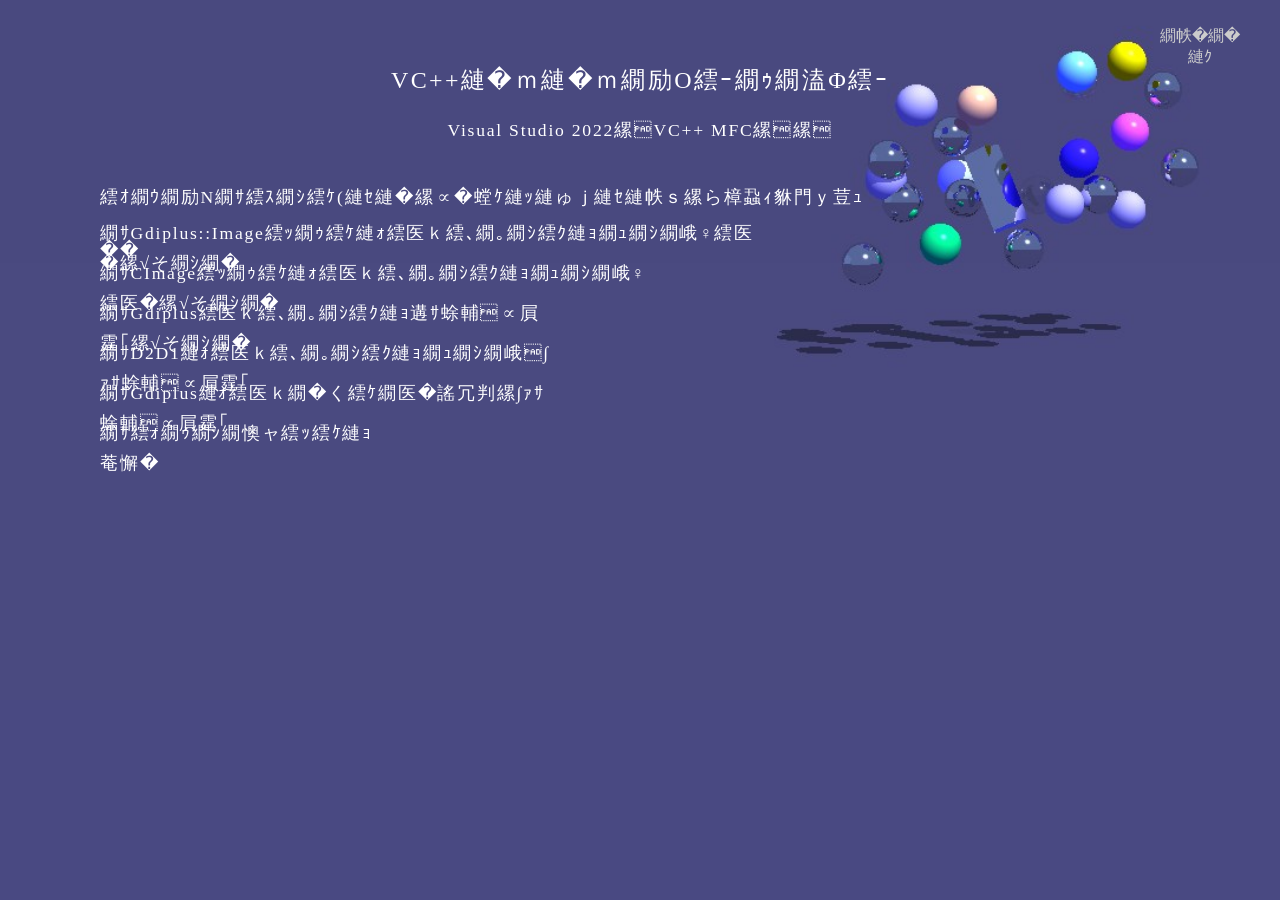
==== index.htm @ d03ff993 "Increase width of paragraph element in index.htm" ====
<!DOCTYPE HTML PUBLIC "-//W3C//DTD HTML 4.01 Transitional//EN ">
<HTML>
<HEAD>
<meta http-equiv="Content-Type" content="text/html; charset=Shift_JIS">
<meta http-equiv="Content-Language" content="ja">
<meta name="Keywords" content="VC++MFC 3Dグラフィクス DirectX11 D2D1 Gdiplus Image CImage">
<meta name="Description" content="VC++MFCによるプログラミング">
<meta http-equiv="Content-Script-Type" content="text/javascript">
<meta http-equiv="Content-Style-Type" content="text/css">
<meta name="viewport" content="width=device-width, initial-scale=1" /> 

<meta name="google-site-verification" content="iIBQ8II4BYVu4A0v5uasNuUDlBxigrm35tkDFrr-5XM" />

<script type="text/javascript" src="ss25.js"  charset="UTF-8"></script>
<link href="./style25.css" rel="stylesheet" type="text/css">

<title>VC++いろいろプログラミング</title>

</HEAD>

<BODY>

    <img id="back" src="img\\a60.jpg" oncontextmenu="return false;"
         border="0" align="top" hspace="0" vspace="0" width="1920" height="1000"
         style="position: absolute; top: 0px; left: 0px; border-color: #ffffff; z-index: 1; ">

    <div class="dropdown" style="position:fixed; top:10px;
        margin-left:auto; right:20px;z-index: 3;">
        <button class="dropbtn">
            <a href="index.htm" style=" text-decoration: none;
                 "><font color="#cccccc">ホームへ</font></a>
        </button>
        <div class="dropdown-content">
            <a href="galaxy.htm">DirectX11</a>
            <a href="ClassicalGuitar.htm">電子音（クラシックギター）</a>
            <a href="source.htm">サンプル・ソース</a>
        </div>
    </div>

    <p style="word-wrap:break-word; position:relative; top:40px;
            text-align:center; line-height: 60pt; font-family: メイリオ;
            font-size:150%;  color:#ffffff;
            font-weight:lighter; letter-spacing: 0.1em;  z-index: 2;">
        VC++いろいろプログラミング

    </p>
    <p style="word-wrap:break-word; position:relative;
        top:0px;  text-align:center; line-height: 40pt;
        font-size:110%;font-weight: lighter;  color:#ffffff;
        letter-spacing: 0.1em; font-family: メイリオ;z-index: 2;">

        Visual Studio 2022　VC++ MFC　　
    </p>
    <br>
    <p style="height: 40px; position: relative;
        top: -40px; width: 800px; height: 30px;
        margin-left: 100px; margin-right: auto;
        text-align: left; line-height: 40pt; font-size: 110%;
        font-weight: lighter; color: #ffffff;
        letter-spacing: 0.1em; font-family: メイリオ; z-index: 1;">
        サンプル・ソース(まだ、内容はありません。現在準備中）
    </p>


    <div id="button1" style="height: 40px; position: relative;
        top: -40px; width: 670px; height: 40px;
        margin-left: 100px; margin-right: auto;
        text-align: left; line-height: 40pt; font-size: 110%;
        font-weight: lighter; color: #ffffff;
        letter-spacing: 0.1em; font-family: メイリオ; z-index: 1;">
        <a href="source.htm#testSave" title="" color="000000" size="1">
            ・Gdiplus::Imageクラスによるイメージのロードおよび、セーブ<br />
        </a>
    </div>

    <div id="button1" style="height: 40px; position: relative;
        top: -40px; width: 560px; height: 40px;
        margin-left: 100px; margin-right: auto;
        text-align: left; line-height: 40pt; font-size: 110%;
        font-weight: lighter; color: #ffffff;
        letter-spacing: 0.1em; font-family: メイリオ; z-index: 1;">
        <a href="source.htm#testCImage" title="" color="000000" size="1">
            ・CImageクラスによるイメージのロードおよび、セーブ<br />
        </a>
    </div>

    <div id="button1" style="height: 40px; position: relative;
        top: -40px; width: 450px; height: 40px;
        margin-left: 100px; margin-right: auto;
        text-align: left; line-height: 40pt; font-size: 110%;
        font-weight: lighter; color: #ffffff;
        letter-spacing: 0.1em; font-family: メイリオ; z-index: 1;">
        <a href="source.htm#testImage" title="" color="000000" size="1">
            ・Gdiplusよるイメージの移動、回転、セーブ<br />
        </a>
    </div>


    <div id="button1" style="height: 40px; position: relative;
        top: -40px; width: 460px; height: 40px;
        margin-left: 100px; margin-right: auto;
        text-align: left; line-height: 40pt; font-size: 110%;
        font-weight: lighter; color: #ffffff;
        letter-spacing: 0.1em; font-family: メイリオ; z-index: 1;">
        <a href="source.htm#testD2D1" title="" color="000000" size="1">
            ・D2D1によるイメージのロード、移動、回転<br />
        </a>
    </div>


    <div id="button1" style="height: 40px; position: relative;
        top: -40px; width: 460px; height: 40px;
        margin-left: 100px; margin-right: auto;
        text-align: left; line-height: 40pt; font-size: 110%;
        font-weight: lighter; color: #ffffff;
        letter-spacing: 0.1em; font-family: メイリオ; z-index: 1;">
        <a href="source.htm#testText" title="" color="000000" size="1">
            ・Gdiplusによるテキストの描画、移動、回転<br />
        </a>
    </div>

    <div id="button1" style="height: 40px; position: relative;
        top: -40px; width: 280px; height: 40px;
        margin-left: 100px; margin-right: auto;
        text-align: left; line-height: 40pt; font-size: 110%;
        font-weight: lighter; color: #ffffff;
        letter-spacing: 0.1em; font-family: メイリオ; z-index: 1;">
        <a href="source.htm#testModeless" title="" color="000000" size="1">
            ・カラーボックスの作成<br />
        </a>
    </div>


</BODY>

</HTML>
---- style25.css ----
/*BODY*/
body {
    margin: 0px;
    padding: 0px;
    text-align: left;
    background-color:#494982;/*#305084;*/ /*f0f0fa;*/
    //background-image: url("img\\a4.png");
    //background-size: contain;
    height: auto;
}




img {
    max-width: 100%;

    /*�摜�R�s�[�֎~*/
    /*pointer-events: none;*//*�S�C���[�W*/
    /*���̏ꍇ�I�ȃ{�^�����C���[�W�Ȃ̂ł��܂�*/

    /*�ȉ��̓X�}�z�p*/
    -webkit-touch-callout: none;
    -webkit-user-select: none;
    -moz-touch-callout: none;
    -moz-user-select: none;
    touch-callout: none;
    user-select: none;
}




#back {
    width: 100%;
    height: 700px;
    object-fit: cover;
}




/*homeBT�@���ݖ��g�p�@*/
#homeBT a{display:block; position: fixed; top: 20px;  width:100px; height:40px; z-index: 1;
		font-style: normal; font-size: 110%; font-weight: bolder;/*700�Ɠ���*/
     		font-family: "�l�r ����","�l�r �S�V�b�N",sans-serif;
		line-height:30px;	color:#c0c0c0;	text-decoration:none;	text-align:center;
}
#homeBT a:hover{display:block; position: fixed; top: 20px;  width:100px; height:30px; z-index: 1;
        background-size: cover;
		font-style: normal; font-size: 110%; font-weight: bolder;/*700�Ɠ���*/
     		font-family: "�l�r ����","�l�r �S�V�b�N",sans-serif;
		line-height:30px;	color:#ffffff;	/*text-decoration:underline;*/	text-align:center;
	
 }




/*index.htm�̑I���{�^���@*/
#button1 a{display:block; position: relative; top: 0px; 
        height:30px; z-index: 1;
		background:url() no-repeat; 
		line-height:30px;	color:#ffffff;	text-decoration:none;	text-align:left; 	
		font-style: normal; font-size: 100%; font-weight:bolder;/*bolder=700�Ɠ���*/
     	font-family: "���C���I";
}
#button1 a:hover{background:url() no-repeat;  /*text-decoration:none;*/text-decoration:underline; /*background-color:#0000ff;*/ 	
}



/*link�F��ς��Ă���*/
a {
    color: #cccccc;
}

/* �h���b�v�{�^���̃X�^�C�����w�肷�� */
.dropbtn {
    background-color: transparent;/*#0000d0;*/
    color: #cccccc;
    padding: 16px;
    font-size: 16px;
    border: none;
    cursor: pointer;
    width: 120px;
    height: 60px;
    text-decoration: none;
    z-index: 2;
}
    .dropbtn a:hover {
        background: url() no-repeat;
        color: #ffffff;
        text-decoration: none;
    }

/* �R���e�i <div> - �h���b�v�_�E�� �R���e���c��z�u���邽�߂ɕK�v */
.dropdown {
    position: fixed;
    display: block; /*inline-block;*/
    top: 10px;
    width: 120px;
    height: 60px;
    /*margin-left: auto;*/
    /*margin-right: 0px;*/
    z-index: 2;
}

/* �h���b�v�_�E�� �R���e���c (�f�t�H���g�ł͔�\��) */
.dropdown-content {
    display: none;
    position: absolute;
    margin-left: -60px;
    background-color: rgba(50,50,50,0.7); /*#505050;*/
    top:60px;
    width: 180px;
    min-width: 120px;
    height:150px;
    box-shadow: 0px 8px 16px 0px rgba(0,0,0,0.2);
    z-index: 2;
}

    /* �h���b�v�_�E�����̃����N */
    .dropdown-content a {
        /*height:24px;*/
        font-size:90%;
        color: #c0c0c0;
        padding: 12px 16px;
        text-decoration: none;
        display: block;
        white-space: nowrap;
        overflow: hidden;
        text-overflow: ellipsis;
        white-space: nowrap;
    }

        /* �z�o�[���̃h���b�v�_�E�������N�̐F��ύX���� */
        .dropdown-content a:hover {
            color: #ffffff;
            /*text-decoration: underline;*/
            /*background-color: #a0a0c0;*/
        }

/* �z�o�[���Ƀh���b�v�_�E�����j���[��\������ */
.dropdown:hover .dropdown-content {
    display: block;
}

/* �h���b�v�_�E���̃R���e���c���\������Ă���Ƃ��̃h���b�v�_�E���{�^���̔w�i�F��ύX */
.dropdown:hover .dropbtn {
    background-color: transparent;/*#a0a0ff;*/
}


textarea {
    position: relative;
    outline: 0;
    padding: 10px;
    margin-left: 0px;
    margin-right: 200px;
    line-height: 20px;
    font-weight: lighter;
    font-size: 14px;
    font-family: Meiryo;
    color: #101010;
    background: #d8d8f0; /*#a0c0c4;*/
    z-index: 1;
}
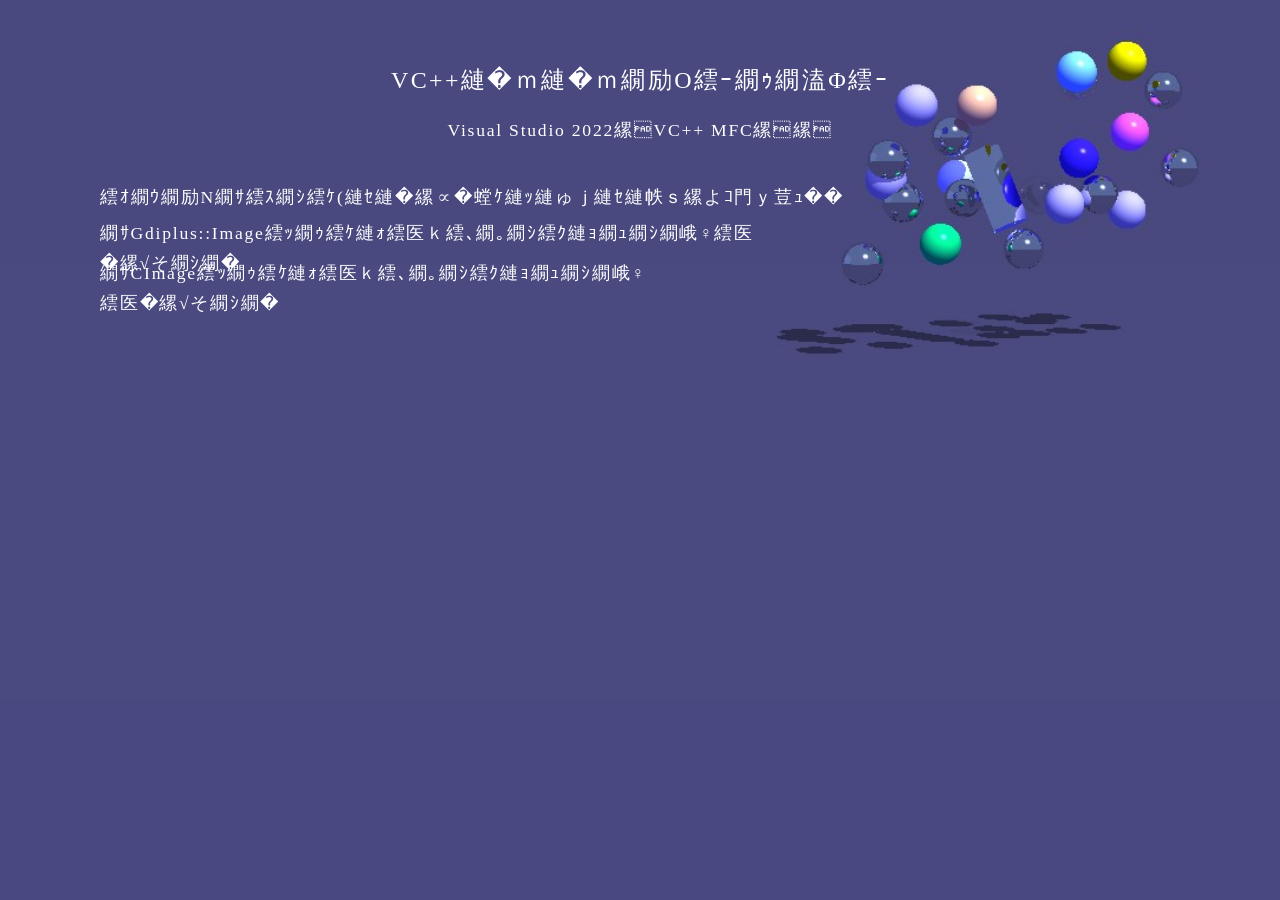
==== commit 14456da6: "Remove dropdown and button elements from index.htm Removed dropdown menu and several button elements" ====
--- a/index.htm
+++ b/index.htm
@@ -24,18 +24,6 @@
          border="0" align="top" hspace="0" vspace="0" width="1920" height="1000"
          style="position: absolute; top: 0px; left: 0px; border-color: #ffffff; z-index: 1; ">
 
-    <div class="dropdown" style="position:fixed; top:10px;
-        margin-left:auto; right:20px;z-index: 3;">
-        <button class="dropbtn">
-            <a href="index.htm" style=" text-decoration: none;
-                 "><font color="#cccccc">ホームへ</font></a>
-        </button>
-        <div class="dropdown-content">
-            <a href="galaxy.htm">DirectX11</a>
-            <a href="ClassicalGuitar.htm">電子音（クラシックギター）</a>
-            <a href="source.htm">サンプル・ソース</a>
-        </div>
-    </div>
 
     <p style="word-wrap:break-word; position:relative; top:40px;
             text-align:center; line-height: 60pt; font-family: メイリオ;
@@ -53,12 +41,12 @@
     </p>
     <br>
     <p style="height: 40px; position: relative;
-        top: -40px; width: 800px; height: 30px;
+        top: -40px; width: 1300px; height: 30px;
         margin-left: 100px; margin-right: auto;
         text-align: left; line-height: 40pt; font-size: 110%;
         font-weight: lighter; color: #ffffff;
         letter-spacing: 0.1em; font-family: メイリオ; z-index: 1;">
-        サンプル・ソース(まだ、内容はありません。現在準備中）
+        サンプル・ソース(まだ、内容はありません。準備中）
     </p>
 
 
@@ -84,52 +72,7 @@
         </a>
     </div>
 
-    <div id="button1" style="height: 40px; position: relative;
-        top: -40px; width: 450px; height: 40px;
-        margin-left: 100px; margin-right: auto;
-        text-align: left; line-height: 40pt; font-size: 110%;
-        font-weight: lighter; color: #ffffff;
-        letter-spacing: 0.1em; font-family: メイリオ; z-index: 1;">
-        <a href="source.htm#testImage" title="" color="000000" size="1">
-            ・Gdiplusよるイメージの移動、回転、セーブ<br />
-        </a>
-    </div>
-
-
-    <div id="button1" style="height: 40px; position: relative;
-        top: -40px; width: 460px; height: 40px;
-        margin-left: 100px; margin-right: auto;
-        text-align: left; line-height: 40pt; font-size: 110%;
-        font-weight: lighter; color: #ffffff;
-        letter-spacing: 0.1em; font-family: メイリオ; z-index: 1;">
-        <a href="source.htm#testD2D1" title="" color="000000" size="1">
-            ・D2D1によるイメージのロード、移動、回転<br />
-        </a>
-    </div>
-
-
-    <div id="button1" style="height: 40px; position: relative;
-        top: -40px; width: 460px; height: 40px;
-        margin-left: 100px; margin-right: auto;
-        text-align: left; line-height: 40pt; font-size: 110%;
-        font-weight: lighter; color: #ffffff;
-        letter-spacing: 0.1em; font-family: メイリオ; z-index: 1;">
-        <a href="source.htm#testText" title="" color="000000" size="1">
-            ・Gdiplusによるテキストの描画、移動、回転<br />
-        </a>
-    </div>
-
-    <div id="button1" style="height: 40px; position: relative;
-        top: -40px; width: 280px; height: 40px;
-        margin-left: 100px; margin-right: auto;
-        text-align: left; line-height: 40pt; font-size: 110%;
-        font-weight: lighter; color: #ffffff;
-        letter-spacing: 0.1em; font-family: メイリオ; z-index: 1;">
-        <a href="source.htm#testModeless" title="" color="000000" size="1">
-            ・カラーボックスの作成<br />
-        </a>
-    </div>
-
+ 
 
 </BODY>
 
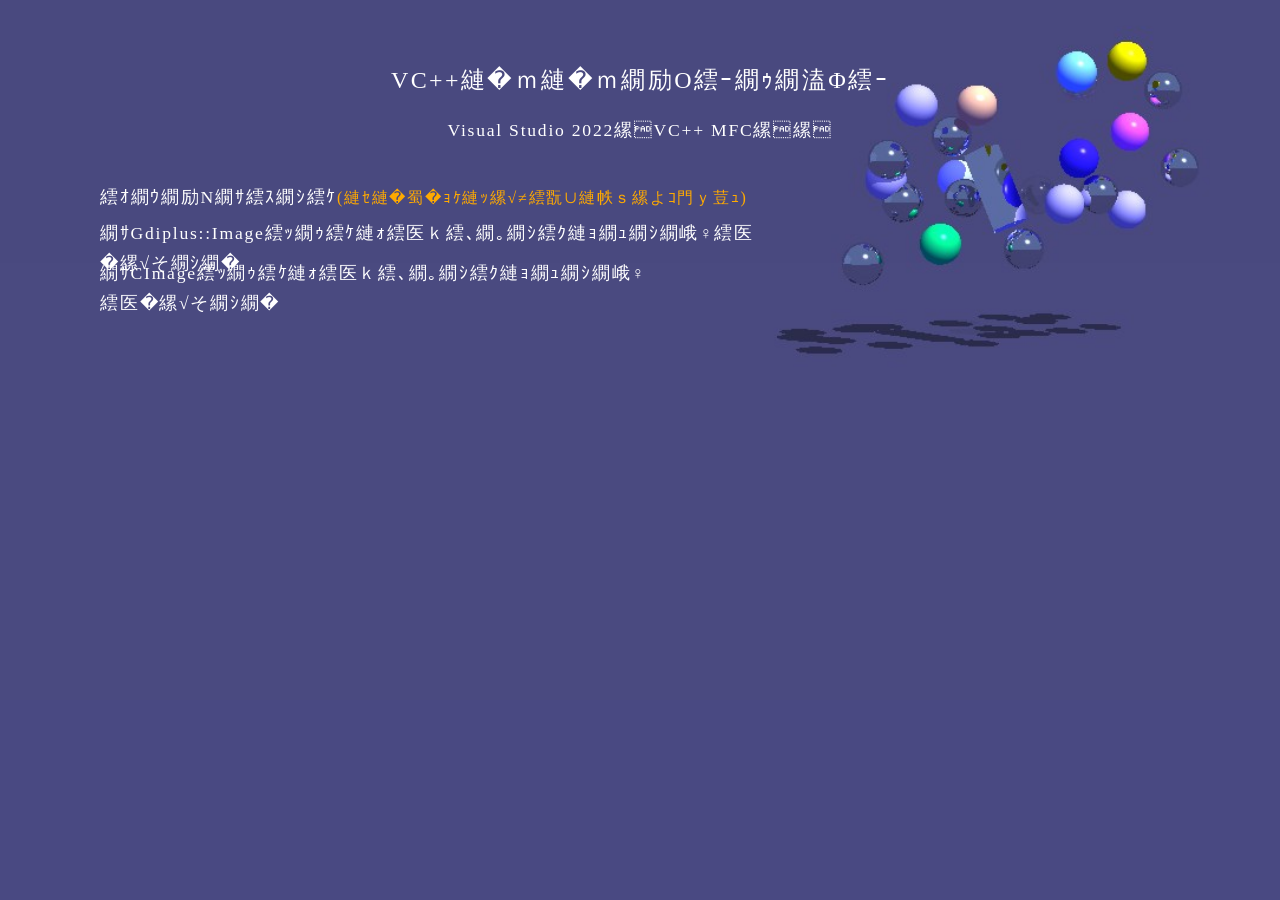
==== commit f489e4bb: "Update sample source text with HTML formatting" ====
--- a/index.htm
+++ b/index.htm
@@ -46,7 +46,7 @@
         text-align: left; line-height: 40pt; font-size: 110%;
         font-weight: lighter; color: #ffffff;
         letter-spacing: 0.1em; font-family: メイリオ; z-index: 1;">
-        サンプル・ソース(まだ、内容はありません。準備中）
+        サンプル・ソース<font color="ffaa00" size="3">(まだ内容は、ありません。準備中)</font>
     </p>
 
 
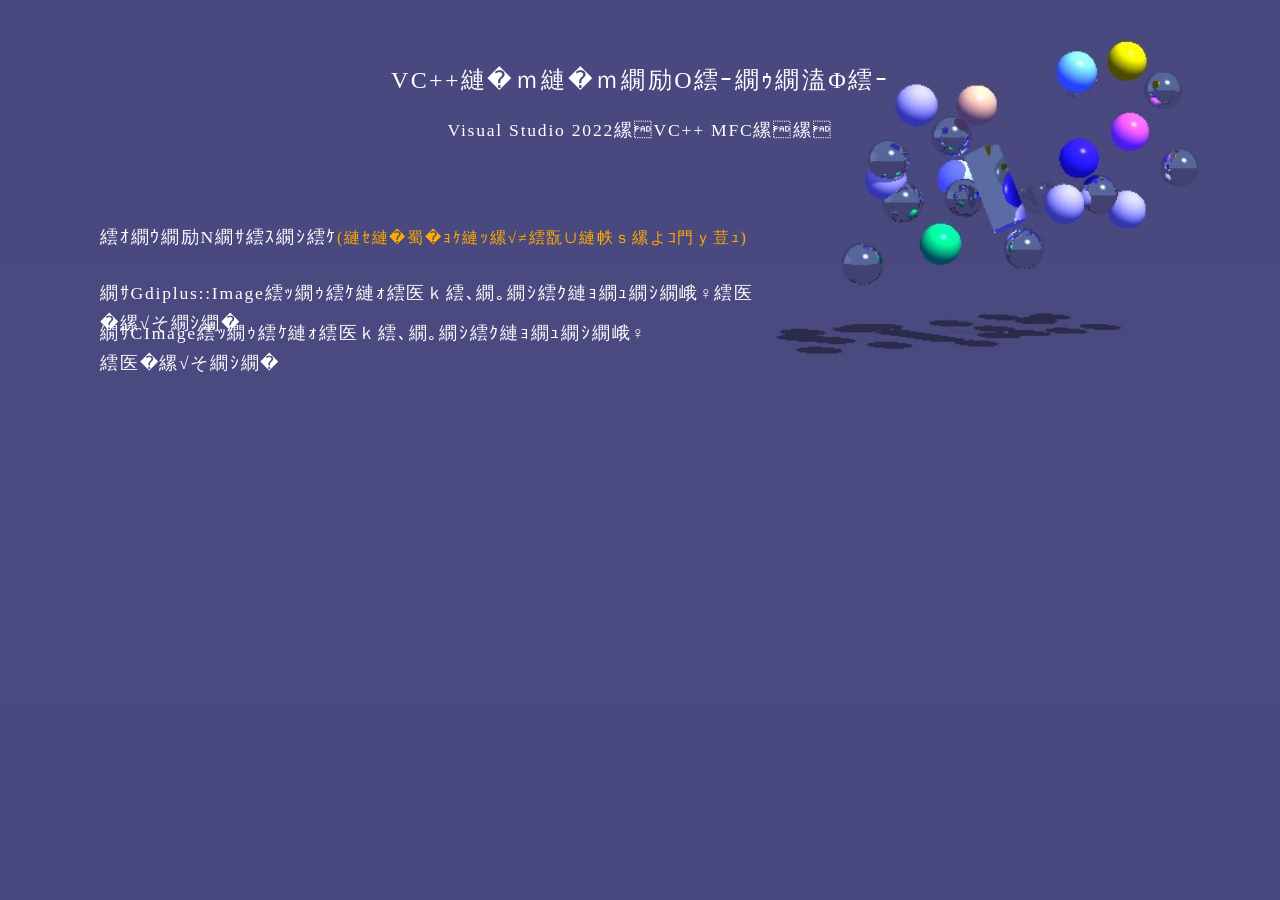
==== commit 8bd12d2c: "Fix positioning of elements in index.htm Adjusted the positioning of elements for better layout." ====
--- a/index.htm
+++ b/index.htm
@@ -41,7 +41,7 @@
     </p>
     <br>
     <p style="height: 40px; position: relative;
-        top: -40px; width: 1300px; height: 30px;
+        top: 0px; width: 1300px; height: 30px;
         margin-left: 100px; margin-right: auto;
         text-align: left; line-height: 40pt; font-size: 110%;
         font-weight: lighter; color: #ffffff;
@@ -51,7 +51,7 @@
 
 
     <div id="button1" style="height: 40px; position: relative;
-        top: -40px; width: 670px; height: 40px;
+        top: 20px; width: 670px; height: 40px;
         margin-left: 100px; margin-right: auto;
         text-align: left; line-height: 40pt; font-size: 110%;
         font-weight: lighter; color: #ffffff;
@@ -62,7 +62,7 @@
     </div>
 
     <div id="button1" style="height: 40px; position: relative;
-        top: -40px; width: 560px; height: 40px;
+        top: 20px; width: 560px; height: 40px;
         margin-left: 100px; margin-right: auto;
         text-align: left; line-height: 40pt; font-size: 110%;
         font-weight: lighter; color: #ffffff;
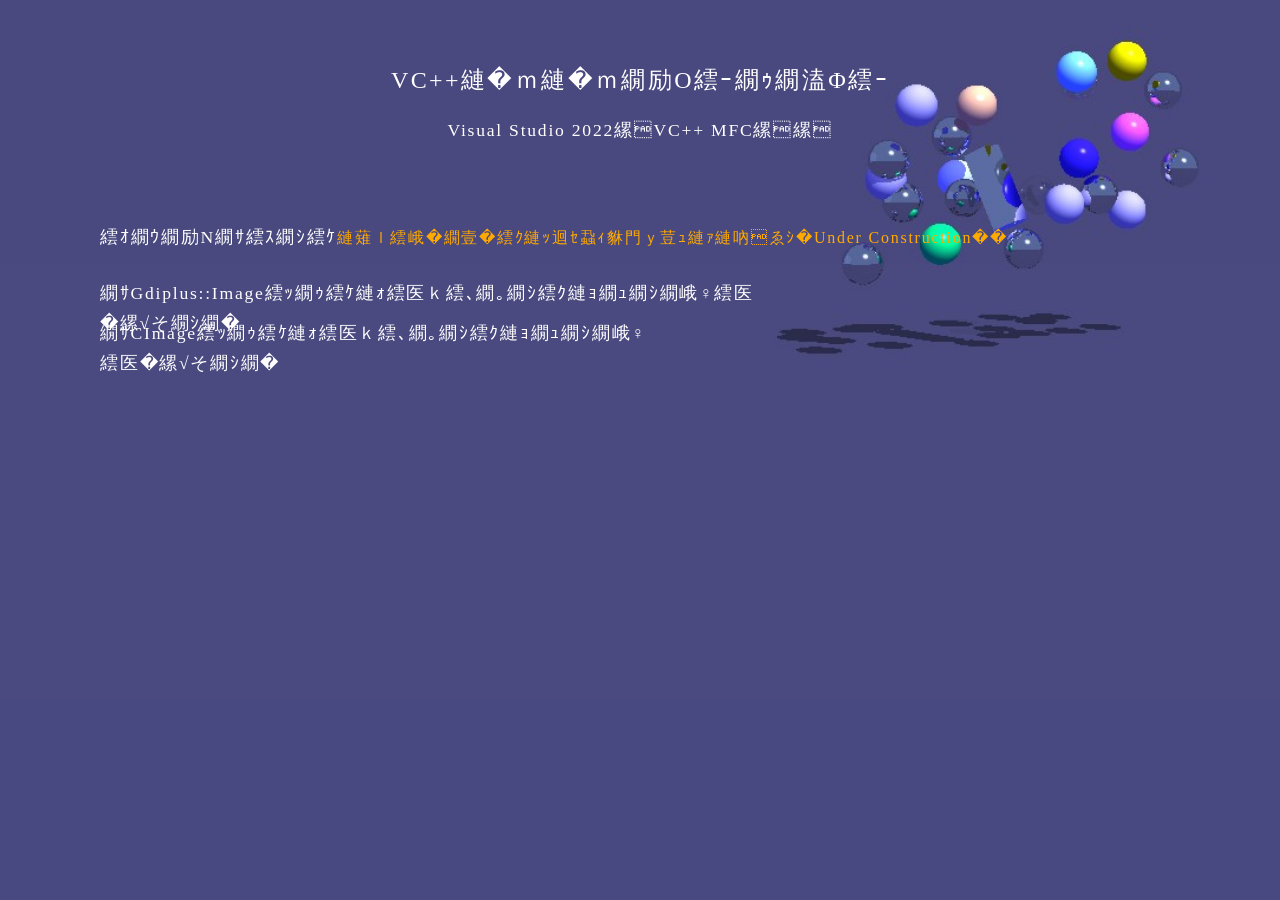
==== commit dd812f80: "Update placeholder text in index.htm" ====
--- a/index.htm
+++ b/index.htm
@@ -46,7 +46,7 @@
         text-align: left; line-height: 40pt; font-size: 110%;
         font-weight: lighter; color: #ffffff;
         letter-spacing: 0.1em; font-family: メイリオ; z-index: 1;">
-        サンプル・ソース<font color="ffaa00" size="3">(まだ内容は、ありません。準備中)</font>
+        サンプル・ソース<font color="ffaa00" size="3">これらのページは現在準備中です。（Under Construction）</font>
     </p>
 
 
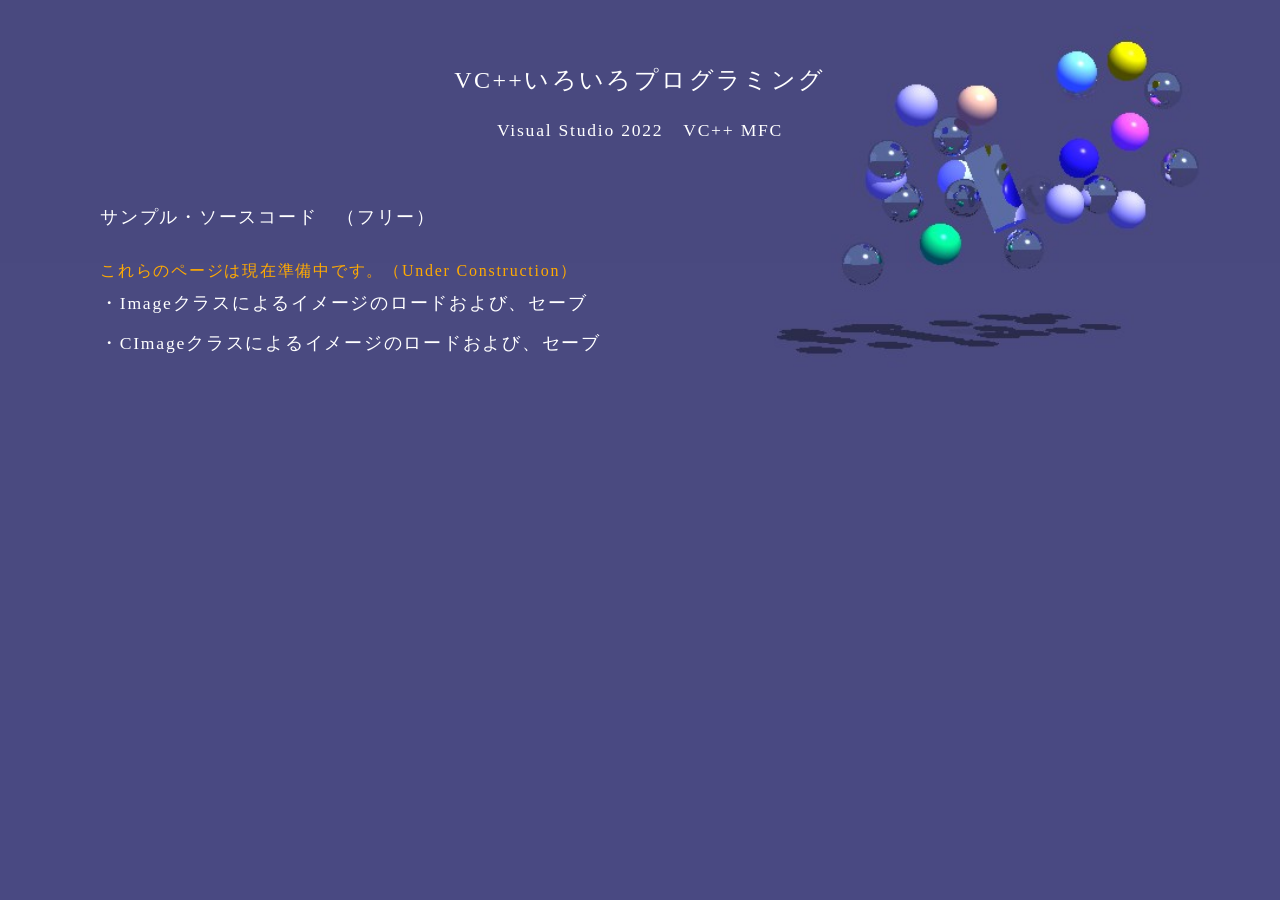
==== commit 685c8efc: "Add files via upload" ====
--- a/index.htm
+++ b/index.htm
@@ -1,79 +1,81 @@
-<!DOCTYPE HTML PUBLIC "-//W3C//DTD HTML 4.01 Transitional//EN ">
-<HTML>
-<HEAD>
-<meta http-equiv="Content-Type" content="text/html; charset=Shift_JIS">
-<meta http-equiv="Content-Language" content="ja">
-<meta name="Keywords" content="VC++MFC 3Dグラフィクス DirectX11 D2D1 Gdiplus Image CImage">
-<meta name="Description" content="VC++MFCによるプログラミング">
-<meta http-equiv="Content-Script-Type" content="text/javascript">
-<meta http-equiv="Content-Style-Type" content="text/css">
-<meta name="viewport" content="width=device-width, initial-scale=1" /> 
-
-<meta name="google-site-verification" content="iIBQ8II4BYVu4A0v5uasNuUDlBxigrm35tkDFrr-5XM" />
-
-<script type="text/javascript" src="ss25.js"  charset="UTF-8"></script>
-<link href="./style25.css" rel="stylesheet" type="text/css">
-
-<title>VC++いろいろプログラミング</title>
-
-</HEAD>
-
-<BODY>
-
-    <img id="back" src="img\\a60.jpg" oncontextmenu="return false;"
-         border="0" align="top" hspace="0" vspace="0" width="1920" height="1000"
-         style="position: absolute; top: 0px; left: 0px; border-color: #ffffff; z-index: 1; ">
-
-
-    <p style="word-wrap:break-word; position:relative; top:40px;
-            text-align:center; line-height: 60pt; font-family: メイリオ;
-            font-size:150%;  color:#ffffff;
-            font-weight:lighter; letter-spacing: 0.1em;  z-index: 2;">
-        VC++いろいろプログラミング
-
-    </p>
-    <p style="word-wrap:break-word; position:relative;
-        top:0px;  text-align:center; line-height: 40pt;
-        font-size:110%;font-weight: lighter;  color:#ffffff;
-        letter-spacing: 0.1em; font-family: メイリオ;z-index: 2;">
-
-        Visual Studio 2022　VC++ MFC　　
-    </p>
-    <br>
-    <p style="height: 40px; position: relative;
-        top: 0px; width: 1300px; height: 30px;
-        margin-left: 100px; margin-right: auto;
-        text-align: left; line-height: 40pt; font-size: 110%;
-        font-weight: lighter; color: #ffffff;
-        letter-spacing: 0.1em; font-family: メイリオ; z-index: 1;">
-        サンプル・ソース<font color="ffaa00" size="3">これらのページは現在準備中です。（Under Construction）</font>
-    </p>
-
-
-    <div id="button1" style="height: 40px; position: relative;
-        top: 20px; width: 670px; height: 40px;
-        margin-left: 100px; margin-right: auto;
-        text-align: left; line-height: 40pt; font-size: 110%;
-        font-weight: lighter; color: #ffffff;
-        letter-spacing: 0.1em; font-family: メイリオ; z-index: 1;">
-        <a href="source.htm#testSave" title="" color="000000" size="1">
-            ・Gdiplus::Imageクラスによるイメージのロードおよび、セーブ<br />
-        </a>
-    </div>
-
-    <div id="button1" style="height: 40px; position: relative;
-        top: 20px; width: 560px; height: 40px;
-        margin-left: 100px; margin-right: auto;
-        text-align: left; line-height: 40pt; font-size: 110%;
-        font-weight: lighter; color: #ffffff;
-        letter-spacing: 0.1em; font-family: メイリオ; z-index: 1;">
-        <a href="source.htm#testCImage" title="" color="000000" size="1">
-            ・CImageクラスによるイメージのロードおよび、セーブ<br />
-        </a>
-    </div>
-
- 
-
-</BODY>
-
-</HTML>
+<!DOCTYPE HTML PUBLIC "-//W3C//DTD HTML 4.01 Transitional//EN ">
+<HTML>
+<HEAD>
+<meta http-equiv="Content-Type" content="text/html; charset=Shift_JIS">
+<meta http-equiv="Content-Language" content="ja">
+<meta name="Keywords" content="VC++MFC 3D�O���t�B�N�X DirectX11 D2D1 Gdiplus Image CImage">
+<meta name="Description" content="VC++MFC�ɂ��v���O���~���O">
+<meta http-equiv="Content-Script-Type" content="text/javascript">
+<meta http-equiv="Content-Style-Type" content="text/css">
+<meta name="viewport" content="width=device-width, initial-scale=1" /> 
+
+<meta name="google-site-verification" content="iIBQ8II4BYVu4A0v5uasNuUDlBxigrm35tkDFrr-5XM" />
+
+<script type="text/javascript" src="ss25.js"  charset="UTF-8"></script>
+<link href="./style25.css" rel="stylesheet" type="text/css">
+
+<title>VC++���낢��v���O���~���O</title>
+
+</HEAD>
+
+<BODY>
+
+    <img id="back" src="img\\a60.jpg" oncontextmenu="return false;"
+         border="0" align="top" hspace="0" vspace="0" width="1920" height="1000"
+         style="position: absolute; top: 0px; left: 0px; border-color: #ffffff; z-index: 1; ">
+
+ 
+    <p style="word-wrap:break-word; position:relative; top:40px;
+            text-align:center; line-height: 60pt; font-family: ���C���I;
+            font-size:150%;  color:#ffffff;
+            font-weight:lighter; letter-spacing: 0.1em;  z-index: 2;">
+        VC++���낢��v���O���~���O
+
+    </p>
+    <p style="word-wrap:break-word; position:relative;
+        top:0px;  text-align:center; line-height: 40pt;
+        font-size:110%;font-weight: lighter;  color:#ffffff;
+        letter-spacing: 0.1em; font-family: ���C���I;z-index: 2;">
+
+        Visual Studio 2022�@VC++ MFC�@�@
+    </p>
+    <br>
+    <p style="height: 40px; position: relative;
+        top: -20px; width: 1300px; height: 30px;
+        margin-left: 100px; margin-right: auto;
+        text-align: left; line-height: 40pt; font-size: 110%;
+        font-weight: lighter; color: #ffffff;
+        letter-spacing: 0.1em; font-family: ���C���I; z-index: 1;">
+        �T���v���E�\�[�X�R�[�h�@�i�t���[�j<br/>
+	<font color="ffaa00" size="3">�����̃y�[�W�͌��ݏ������ł��B�iUnder Construction�j</font>
+    
+</p>
+
+
+    <div id="button1" style="height: 40px; position: relative;
+        top: 30px; width: 670px; height: 40px;
+        margin-left: 100px; margin-right: auto;
+        text-align: left; line-height: 40pt; font-size: 110%;
+        font-weight: lighter; color: #ffffff;
+        letter-spacing: 0.1em; font-family: ���C���I; z-index: 1;">
+        <a href="source.htm#testSave" title="" color="000000" size="1">
+            �EImage�N���X�ɂ��C���[�W�̃��[�h����сA�Z�[�u<br />
+        </a>
+    </div>
+
+    <div id="button1" style="height: 40px; position: relative;
+        top: 30px; width: 560px; height: 40px;
+        margin-left: 100px; margin-right: auto;
+        text-align: left; line-height: 40pt; font-size: 110%;
+        font-weight: lighter; color: #ffffff;
+        letter-spacing: 0.1em; font-family: ���C���I; z-index: 1;">
+        <a href="source.htm#testCImage" title="" color="000000" size="1">
+            �ECImage�N���X�ɂ��C���[�W�̃��[�h����сA�Z�[�u<br />
+        </a>
+    </div>
+
+
+
+</BODY>
+
+</HTML>
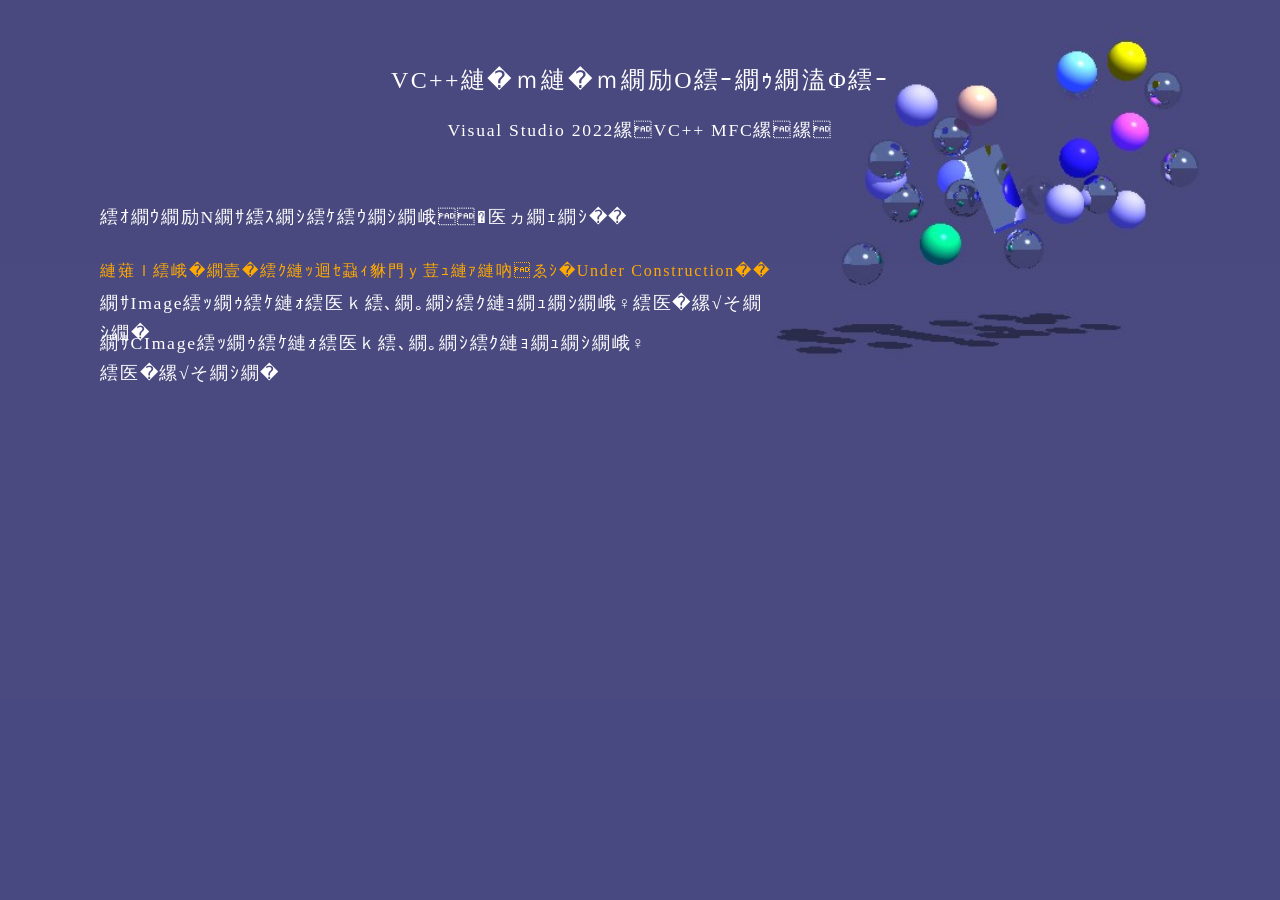
==== commit ac1b11d0: "Add files via upload" ====
--- a/index.htm
+++ b/index.htm
@@ -3,8 +3,8 @@
 <HEAD>
 <meta http-equiv="Content-Type" content="text/html; charset=Shift_JIS">
 <meta http-equiv="Content-Language" content="ja">
-<meta name="Keywords" content="VC++MFC 3D�O���t�B�N�X DirectX11 D2D1 Gdiplus Image CImage">
-<meta name="Description" content="VC++MFC�ɂ��v���O���~���O">
+<meta name="Keywords" content="VC++MFC 3Dグラフィクス DirectX11 D2D1 Gdiplus Image CImage">
+<meta name="Description" content="VC++MFCによるプログラミング">
 <meta http-equiv="Content-Script-Type" content="text/javascript">
 <meta http-equiv="Content-Style-Type" content="text/css">
 <meta name="viewport" content="width=device-width, initial-scale=1" /> 
@@ -14,7 +14,7 @@
 <script type="text/javascript" src="ss25.js"  charset="UTF-8"></script>
 <link href="./style25.css" rel="stylesheet" type="text/css">
 
-<title>VC++���낢��v���O���~���O</title>
+<title>VC++いろいろプログラミング</title>
 
 </HEAD>
 
@@ -26,18 +26,18 @@
 
  
     <p style="word-wrap:break-word; position:relative; top:40px;
-            text-align:center; line-height: 60pt; font-family: ���C���I;
+            text-align:center; line-height: 60pt; font-family: メイリオ;
             font-size:150%;  color:#ffffff;
             font-weight:lighter; letter-spacing: 0.1em;  z-index: 2;">
-        VC++���낢��v���O���~���O
+        VC++いろいろプログラミング
 
     </p>
     <p style="word-wrap:break-word; position:relative;
         top:0px;  text-align:center; line-height: 40pt;
         font-size:110%;font-weight: lighter;  color:#ffffff;
-        letter-spacing: 0.1em; font-family: ���C���I;z-index: 2;">
+        letter-spacing: 0.1em; font-family: メイリオ;z-index: 2;">
 
-        Visual Studio 2022�@VC++ MFC�@�@
+        Visual Studio 2022　VC++ MFC　　
     </p>
     <br>
     <p style="height: 40px; position: relative;
@@ -45,9 +45,9 @@
         margin-left: 100px; margin-right: auto;
         text-align: left; line-height: 40pt; font-size: 110%;
         font-weight: lighter; color: #ffffff;
-        letter-spacing: 0.1em; font-family: ���C���I; z-index: 1;">
-        �T���v���E�\�[�X�R�[�h�@�i�t���[�j<br/>
-	<font color="ffaa00" size="3">�����̃y�[�W�͌��ݏ������ł��B�iUnder Construction�j</font>
+        letter-spacing: 0.1em; font-family: メイリオ; z-index: 1;">
+        サンプル・ソースコード　（フリー）<br/>
+	<font color="ffaa00" size="3">これらのページは現在準備中です。（Under Construction）</font>
     
 </p>
 
@@ -57,9 +57,9 @@
         margin-left: 100px; margin-right: auto;
         text-align: left; line-height: 40pt; font-size: 110%;
         font-weight: lighter; color: #ffffff;
-        letter-spacing: 0.1em; font-family: ���C���I; z-index: 1;">
+        letter-spacing: 0.1em; font-family: メイリオ; z-index: 1;">
         <a href="source.htm#testSave" title="" color="000000" size="1">
-            �EImage�N���X�ɂ��C���[�W�̃��[�h����сA�Z�[�u<br />
+            ・Imageクラスによるイメージのロードおよび、セーブ<br />
         </a>
     </div>
 
@@ -68,9 +68,9 @@
         margin-left: 100px; margin-right: auto;
         text-align: left; line-height: 40pt; font-size: 110%;
         font-weight: lighter; color: #ffffff;
-        letter-spacing: 0.1em; font-family: ���C���I; z-index: 1;">
+        letter-spacing: 0.1em; font-family: メイリオ; z-index: 1;">
         <a href="source.htm#testCImage" title="" color="000000" size="1">
-            �ECImage�N���X�ɂ��C���[�W�̃��[�h����сA�Z�[�u<br />
+            ・CImageクラスによるイメージのロードおよび、セーブ<br />
         </a>
     </div>
 
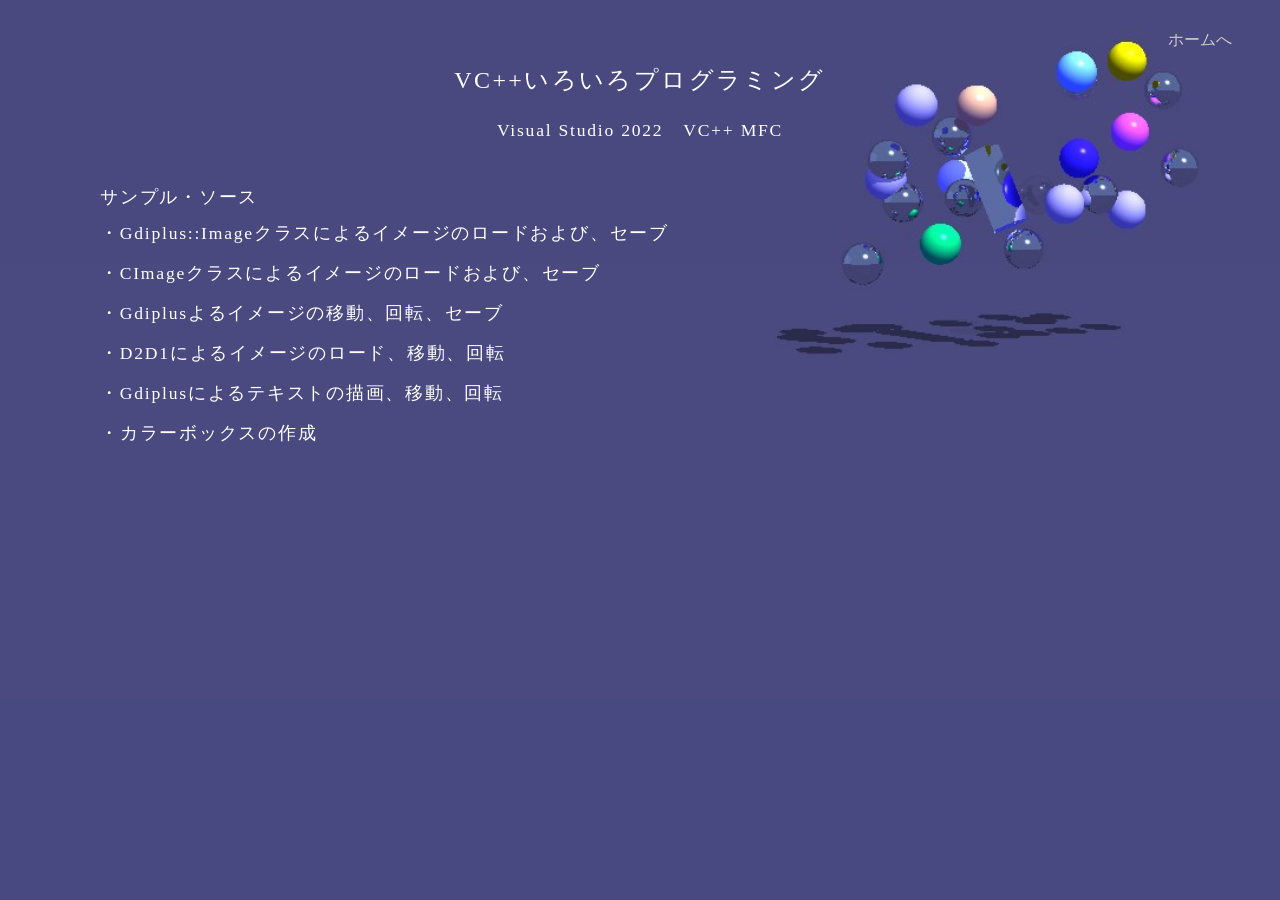
==== commit 5343457d: "Add files via upload" ====
--- a/index.htm
+++ b/index.htm
@@ -3,8 +3,8 @@
 <HEAD>
 <meta http-equiv="Content-Type" content="text/html; charset=Shift_JIS">
 <meta http-equiv="Content-Language" content="ja">
-<meta name="Keywords" content="VC++MFC 3Dグラフィクス DirectX11 D2D1 Gdiplus Image CImage">
-<meta name="Description" content="VC++MFCによるプログラミング">
+<meta name="Keywords" content="VC++MFC 3D�O���t�B�N�X DirectX11 D2D1 Gdiplus Image CImage">
+<meta name="Description" content="VC++MFC�ɂ��v���O���~���O">
 <meta http-equiv="Content-Script-Type" content="text/javascript">
 <meta http-equiv="Content-Style-Type" content="text/css">
 <meta name="viewport" content="width=device-width, initial-scale=1" /> 
@@ -14,7 +14,7 @@
 <script type="text/javascript" src="ss25.js"  charset="UTF-8"></script>
 <link href="./style25.css" rel="stylesheet" type="text/css">
 
-<title>VC++いろいろプログラミング</title>
+<title>VC++���낢��v���O���~���O</title>
 
 </HEAD>
 
@@ -24,56 +24,118 @@
          border="0" align="top" hspace="0" vspace="0" width="1920" height="1000"
          style="position: absolute; top: 0px; left: 0px; border-color: #ffffff; z-index: 1; ">
 
- 
+    <div class="dropdown" style="position:fixed; top:10px;
+        margin-left:auto; right:20px;z-index: 3;">
+        <button class="dropbtn">
+            <a href="index.htm" style=" text-decoration: none;
+                 "><font color="#cccccc">�z�[����</font></a>
+        </button>
+        <div class="dropdown-content">
+            <a href="galaxy.htm">DirectX11</a>
+            <a href="ClassicalGuitar.htm">�d�q���i�N���V�b�N�M�^�[�j</a>
+            <a href="source.htm">�T���v���E�\�[�X</a>
+        </div>
+    </div>
+
     <p style="word-wrap:break-word; position:relative; top:40px;
-            text-align:center; line-height: 60pt; font-family: メイリオ;
+            text-align:center; line-height: 60pt; font-family: ���C���I;
             font-size:150%;  color:#ffffff;
             font-weight:lighter; letter-spacing: 0.1em;  z-index: 2;">
-        VC++いろいろプログラミング
+        VC++���낢��v���O���~���O
 
     </p>
     <p style="word-wrap:break-word; position:relative;
         top:0px;  text-align:center; line-height: 40pt;
         font-size:110%;font-weight: lighter;  color:#ffffff;
-        letter-spacing: 0.1em; font-family: メイリオ;z-index: 2;">
+        letter-spacing: 0.1em; font-family: ���C���I;z-index: 2;">
 
-        Visual Studio 2022　VC++ MFC　　
+        Visual Studio 2022�@VC++ MFC�@�@
     </p>
     <br>
     <p style="height: 40px; position: relative;
-        top: -20px; width: 1300px; height: 30px;
+        top: -40px; width: 300px; height: 30px;
         margin-left: 100px; margin-right: auto;
         text-align: left; line-height: 40pt; font-size: 110%;
         font-weight: lighter; color: #ffffff;
-        letter-spacing: 0.1em; font-family: メイリオ; z-index: 1;">
-        サンプル・ソースコード　（フリー）<br/>
-	<font color="ffaa00" size="3">これらのページは現在準備中です。（Under Construction）</font>
-    
-</p>
+        letter-spacing: 0.1em; font-family: ���C���I; z-index: 1;">
+        �T���v���E�\�[�X
+    </p>
 
 
     <div id="button1" style="height: 40px; position: relative;
-        top: 30px; width: 670px; height: 40px;
+        top: -40px; width: 670px; height: 40px;
         margin-left: 100px; margin-right: auto;
         text-align: left; line-height: 40pt; font-size: 110%;
         font-weight: lighter; color: #ffffff;
-        letter-spacing: 0.1em; font-family: メイリオ; z-index: 1;">
+        letter-spacing: 0.1em; font-family: ���C���I; z-index: 1;">
         <a href="source.htm#testSave" title="" color="000000" size="1">
-            ・Imageクラスによるイメージのロードおよび、セーブ<br />
+            �EGdiplus::Image�N���X�ɂ��C���[�W�̃��[�h����сA�Z�[�u<br />
         </a>
     </div>
 
     <div id="button1" style="height: 40px; position: relative;
-        top: 30px; width: 560px; height: 40px;
+        top: -40px; width: 560px; height: 40px;
         margin-left: 100px; margin-right: auto;
         text-align: left; line-height: 40pt; font-size: 110%;
         font-weight: lighter; color: #ffffff;
-        letter-spacing: 0.1em; font-family: メイリオ; z-index: 1;">
+        letter-spacing: 0.1em; font-family: ���C���I; z-index: 1;">
         <a href="source.htm#testCImage" title="" color="000000" size="1">
-            ・CImageクラスによるイメージのロードおよび、セーブ<br />
+            �ECImage�N���X�ɂ��C���[�W�̃��[�h����сA�Z�[�u<br />
         </a>
     </div>
 
+    <div id="button1" style="height: 40px; position: relative;
+        top: -40px; width: 450px; height: 40px;
+        margin-left: 100px; margin-right: auto;
+        text-align: left; line-height: 40pt; font-size: 110%;
+        font-weight: lighter; color: #ffffff;
+        letter-spacing: 0.1em; font-family: ���C���I; z-index: 1;">
+        <a href="source.htm#testImage" title="" color="000000" size="1">
+            �EGdiplus���C���[�W�̈ړ��A��]�A�Z�[�u<br />
+        </a>
+    </div>
+
+
+    <div id="button1" style="height: 40px; position: relative;
+        top: -40px; width: 460px; height: 40px;
+        margin-left: 100px; margin-right: auto;
+        text-align: left; line-height: 40pt; font-size: 110%;
+        font-weight: lighter; color: #ffffff;
+        letter-spacing: 0.1em; font-family: ���C���I; z-index: 1;">
+        <a href="source.htm#testD2D1" title="" color="000000" size="1">
+            �ED2D1�ɂ��C���[�W�̃��[�h�A�ړ��A��]<br />
+        </a>
+    </div>
+
+
+    <div id="button1" style="height: 40px; position: relative;
+        top: -40px; width: 460px; height: 40px;
+        margin-left: 100px; margin-right: auto;
+        text-align: left; line-height: 40pt; font-size: 110%;
+        font-weight: lighter; color: #ffffff;
+        letter-spacing: 0.1em; font-family: ���C���I; z-index: 1;">
+        <a href="source.htm#testText" title="" color="000000" size="1">
+            �EGdiplus�ɂ��e�L�X�g�̕`��A�ړ��A��]<br />
+        </a>
+    </div>
+
+    <div id="button1" style="height: 40px; position: relative;
+        top: -40px; width: 280px; height: 40px;
+        margin-left: 100px; margin-right: auto;
+        text-align: left; line-height: 40pt; font-size: 110%;
+        font-weight: lighter; color: #ffffff;
+        letter-spacing: 0.1em; font-family: ���C���I; z-index: 1;">
+        <a href="source.htm#testModeless" title="" color="000000" size="1">
+            �E�J���[�{�b�N�X�̍쐬<br />
+        </a>
+    </div>
+
+
+    <div id="count" style="position: relative; top:300px; width:100px;height:40px;
+                    margin-left:10px;  margin-right:auto;z-index: 2;">
+        <img src="/cgi-bin/daycount/daycount.cgi/ahrtk/daycount?gif"
+             style="position: relative; top: 0px; left: 20px; width: 60px; height: 12px; ">
+    </div>
 
 
 </BODY>
